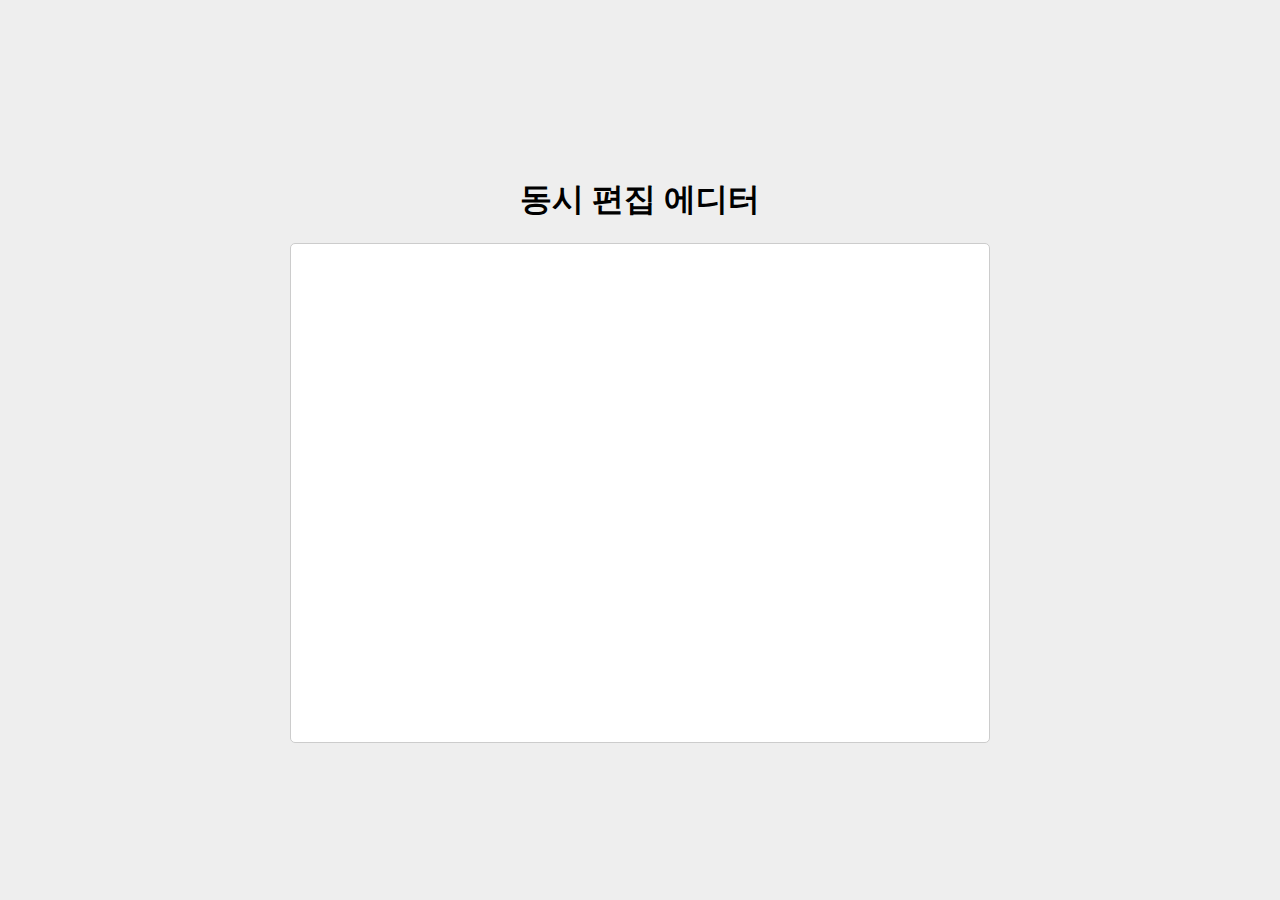
==== index.html @ 954e105a "##:" ====
<!DOCTYPE html>
<html lang="en">
    <head>
        <meta charset="UTF-8" />
        <meta name="viewport" content="width=device-width, initial-scale=1.0" />
        <title>coEditor</title>
        <link rel="stylesheet" href="./src/styles/style.css" />
    </head>
    <body>
        <h1>동시 편집 에디터</h1>
        <main class="App">
            <!-- <button id="room-make">방 만들기</button> -->
            <!-- <div class="Nickname">
                <h2>닉네임 설정</h2>
                <hr style="width: 100%" />
                <div class="Nickname-form">
                    <input
                        id="nickname-input"
                        type="text"
                        placeholder="닉네임을 입력하세요."
                        style="padding: 5px"
                    />
                    <button id="nickname-entry">입장</button>
                </div>
            </div> -->

            <!-- <textarea
                name="editor"
                id="editorContainer"
                rows="32"
                cols="60"
            ></textarea>
            <div class="members">
                <div style="padding: 10px 4px">참여자 목록</div>
                <hr style="width: 100%; border: 1; margin: 0" />
                <div class="members-form">
                    <li class="member-list">asd</li>
                    <span class="member-alarm">asd 입장</span>
                </div>
            </div> -->
        </main>

        <script type="module" src="./src/index.js" />
    </body>
</html>
---- src/styles/style.css ----
* {
    box-sizing: border-box;
}

html,
body,
:root {
    display: flex;
    justify-content: center;
    align-items: center;
    background-color: #eee;
    flex-direction: column;
    height: 100%;
}
.App {
    border: 1px solid #ccc;
    background-color: #fff;
    border-radius: 5px;
    width: 700px;
    height: 500px;
    display: flex;
    justify-content: center;
    align-items: center;
    position: relative;
}

.Nickname {
    border: 2px solid #ccc;
    background-color: #fff;
    border-radius: 5px;
    width: 50%;
    height: 40%;
    display: flex;
    flex-direction: column;
    justify-content: center;
    align-items: center;
}
.Nickname-form {
    margin-top: 20px;
    display: flex;
    flex-direction: column;
    justify-content: center;
    align-items: center;
}
.Nickname-form > * {
    margin-bottom: 10px;
}

#messageContainer {
    border: 1px solid #ccc;
    padding: 10px;
    height: 200px;
    overflow-y: auto;
}
#editorContainer {
    position: absolute;
    left: 0;
}
.members {
    border: 1px solid;
    position: absolute;
    right: 0;
    top: 0;
    height: 100%;
    width: 28%;
}
.members-form {
    padding: 10px 4px;
    display: flex;
    flex-direction: column;
    justify-content: space-between;
    height: 90%;
}
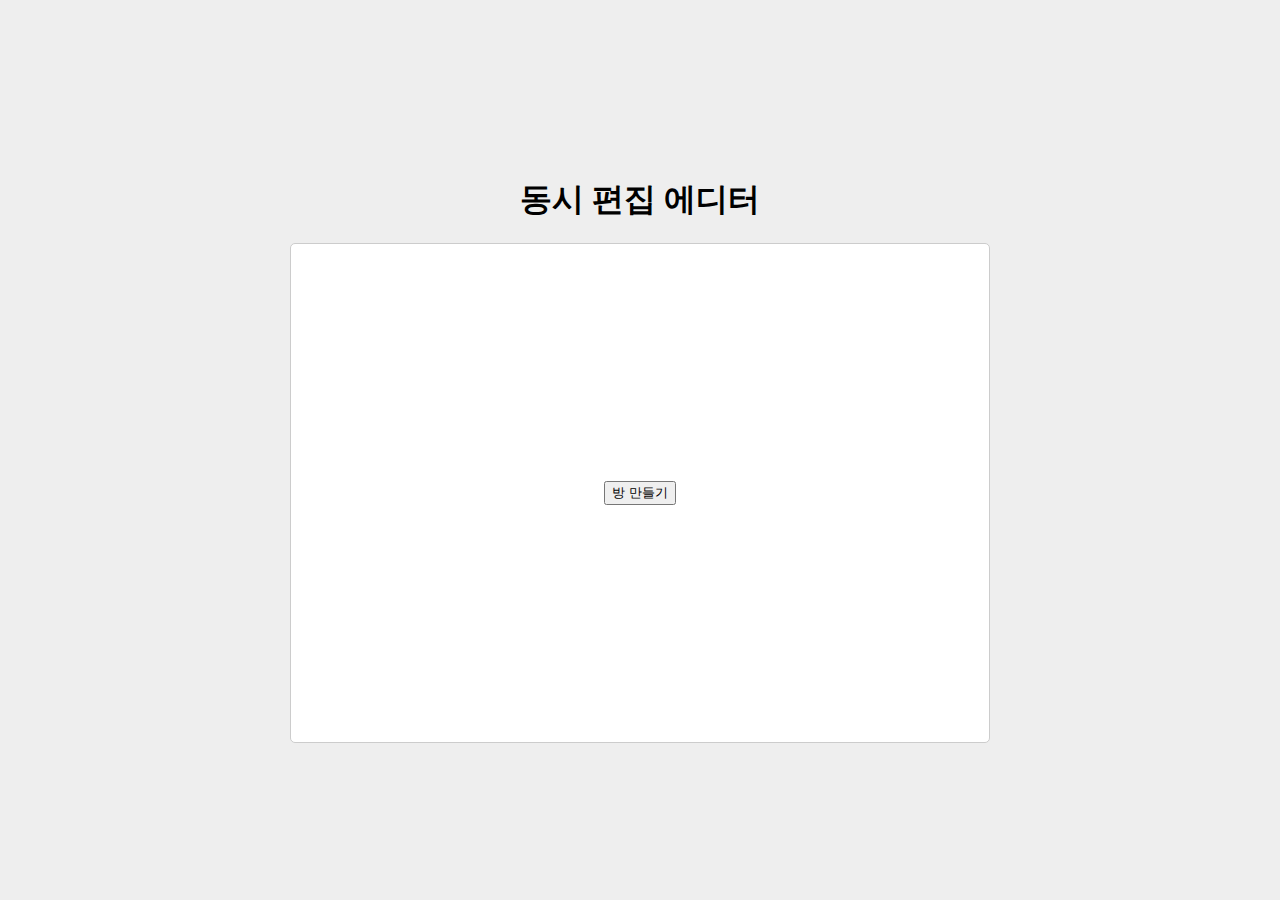
==== commit 37685ab0: "##" ====
--- a/index.html
+++ b/index.html
@@ -9,7 +9,7 @@
     <body>
         <h1>동시 편집 에디터</h1>
         <main class="App">
-            <!-- <button id="room-make">방 만들기</button> -->
+            <button id="room-make">방 만들기</button>
             <!-- <div class="Nickname">
                 <h2>닉네임 설정</h2>
                 <hr style="width: 100%" />
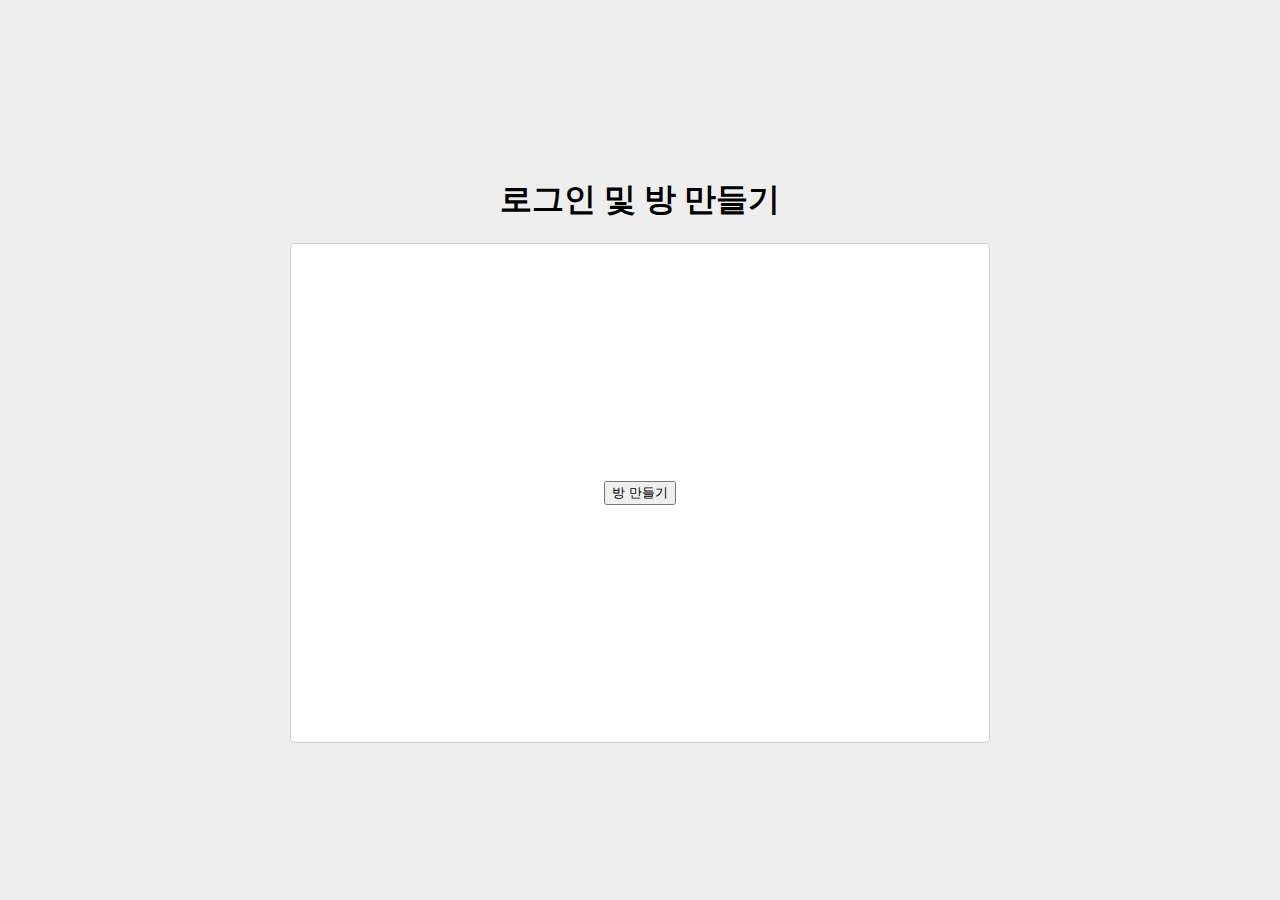
==== commit 69c033da: "current User 는 query로 뺌" ====
--- a/index.html
+++ b/index.html
@@ -7,39 +7,26 @@
         <link rel="stylesheet" href="./src/styles/style.css" />
     </head>
     <body>
-        <h1>동시 편집 에디터</h1>
+        <h1>로그인 및 방 만들기</h1>
         <main class="App">
             <button id="room-make">방 만들기</button>
-            <!-- <div class="Nickname">
+
+            <div class="Nickname">
                 <h2>닉네임 설정</h2>
                 <hr style="width: 100%" />
-                <div class="Nickname-form">
+                <form class="Nickname-form">
                     <input
                         id="nickname-input"
                         type="text"
                         placeholder="닉네임을 입력하세요."
                         style="padding: 5px"
                     />
+                    <div id="warn"></div>
                     <button id="nickname-entry">입장</button>
-                </div>
-            </div> -->
-
-            <!-- <textarea
-                name="editor"
-                id="editorContainer"
-                rows="32"
-                cols="60"
-            ></textarea>
-            <div class="members">
-                <div style="padding: 10px 4px">참여자 목록</div>
-                <hr style="width: 100%; border: 1; margin: 0" />
-                <div class="members-form">
-                    <li class="member-list">asd</li>
-                    <span class="member-alarm">asd 입장</span>
-                </div>
-            </div> -->
+                </form>
+            </div>
         </main>
 
-        <script type="module" src="./src/index.js" />
+        <script src="./ssrc/index.js"></script>
     </body>
 </html>
--- a/src/styles/style.css
+++ b/src/styles/style.css
@@ -34,6 +34,7 @@
     flex-direction: column;
     justify-content: center;
     align-items: center;
+    text-align: center;
 }
 .Nickname-form {
     margin-top: 20px;
@@ -71,3 +72,29 @@
     justify-content: space-between;
     height: 90%;
 }
+.members-form div {
+    margin: 0;
+    padding: 5px;
+}
+
+.Modal {
+    z-index: 1;
+    width: 100%;
+    height: 100%;
+    position: fixed;
+    left: 0;
+    top: 0;
+    background-color: rgba(0, 0, 0, 0.3);
+}
+
+.Modal > div {
+    position: fixed;
+    left: 50%;
+    top: 50%;
+    transform: translate(-50%, -50%);
+}
+
+#warn {
+    color: red;
+    font-size: 12px;
+}
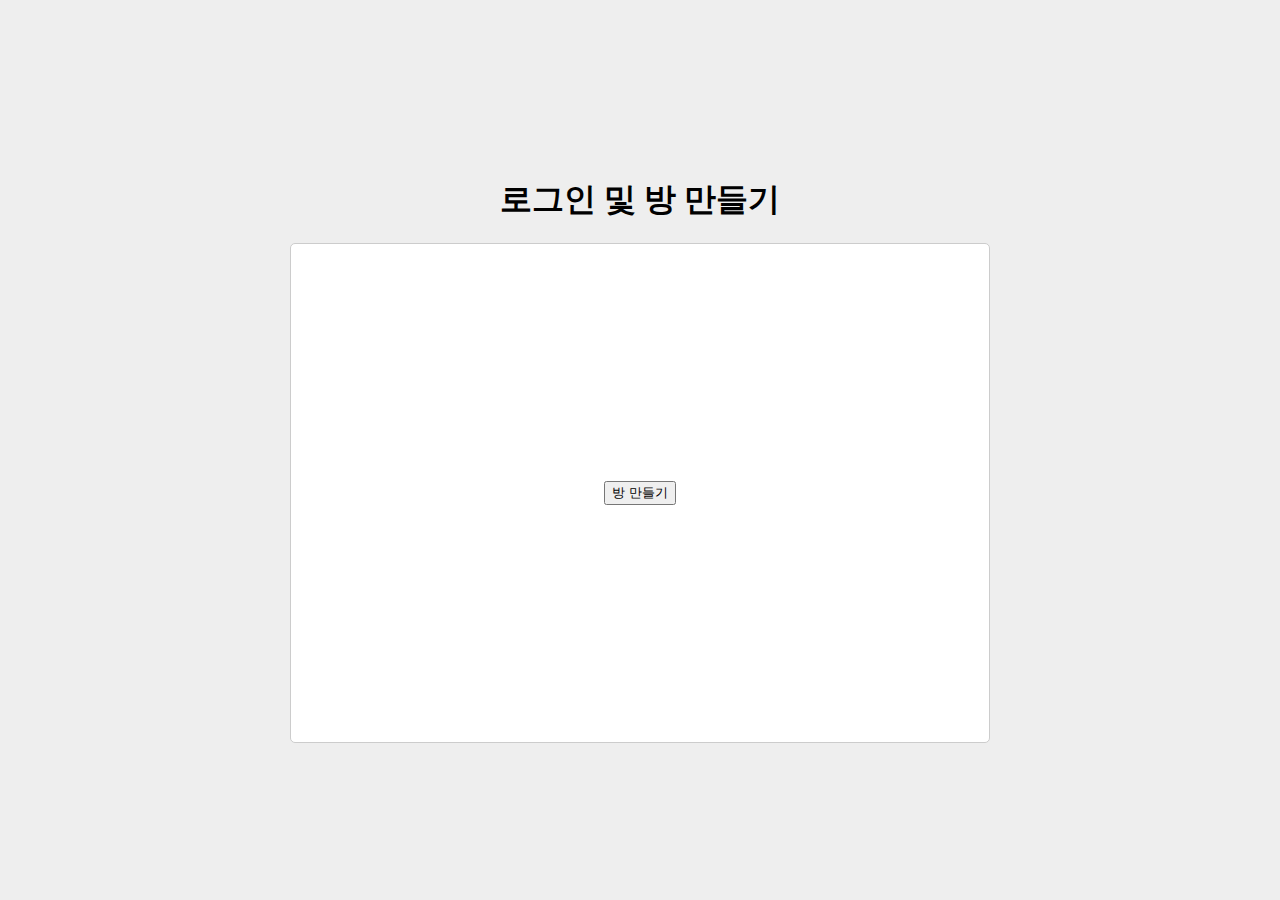
==== commit c2047fc4: "marker" ====
--- a/index.html
+++ b/index.html
@@ -8,7 +8,7 @@
     </head>
     <body>
         <h1>로그인 및 방 만들기</h1>
-        <main class="App">
+        <main class="App" style="display: flex; flex-direction: column">
             <button id="room-make">방 만들기</button>
 
             <div class="Nickname">
@@ -24,6 +24,7 @@
                     <div id="warn"></div>
                     <button id="nickname-entry">입장</button>
                 </form>
+                <span class="cursor"></span>
             </div>
         </main>
 
--- a/src/styles/style.css
+++ b/src/styles/style.css
@@ -23,7 +23,6 @@
     align-items: center;
     position: relative;
 }
-
 .Nickname {
     border: 2px solid #ccc;
     background-color: #fff;
@@ -56,6 +55,8 @@
 #editorContainer {
     position: absolute;
     left: 0;
+    resize: none;
+    padding: 10px;
 }
 .members {
     border: 1px solid;
@@ -77,24 +78,75 @@
     padding: 5px;
 }
 
-.Modal {
-    z-index: 1;
-    width: 100%;
-    height: 100%;
-    position: fixed;
-    left: 0;
-    top: 0;
-    background-color: rgba(0, 0, 0, 0.3);
-}
-
-.Modal > div {
-    position: fixed;
-    left: 50%;
-    top: 50%;
-    transform: translate(-50%, -50%);
+.member-alarm {
+    color: #07ccff;
 }
 
 #warn {
     color: red;
     font-size: 12px;
 }
+
+.cursor-marker {
+    position: absolute;
+    background-color: red;
+    width: 1px;
+    height: 100%;
+    pointer-events: none;
+    z-index: 1;
+    bottom: 0;
+}
+
+.input
+  $line-height = 16px
+  $font-size = 16px
+  $color = #111
+  border 0
+  border-radius 4px
+  color $color
+  font-size $font-size
+  line-height $line-height
+  outline 0
+  padding 10px 12px
+  position relative
+  text-align left
+  width   230px
+  &::placeholder
+    color lighten($color, 80%)
+    text-align center
+  &__marker
+    $marker-color = #111
+    background-color $marker-color
+    border-radius 4px
+    box-shadow 0 2px 5px lighten($marker-color, 30%)
+    display block
+    font-size 12px
+    padding 4px 6px
+    position absolute
+    transform translate(5%, -70%)
+    transition top .1s ease 0s, left .1s ease 0s
+    white-space nowrap
+    width  auto
+    z-index 9999
+    &:after
+      background-color $marker-color
+      content ''
+      height 10px
+      position absolute
+      width  15px
+      z-index -1
+    &--position
+      &:after
+        bottom 0
+        left 0
+        transform translate(-10%, 10%) rotate(-15deg) skewX(-40deg)
+    &--selection
+      transform translate(-50%, -100%)
+      &:after
+        bottom 0
+        left 50%
+        transform translate(-50%, 0) rotate(45deg)
+    &--custom
+      transform translate($font-size, $line-height)
+      &:after
+        display none